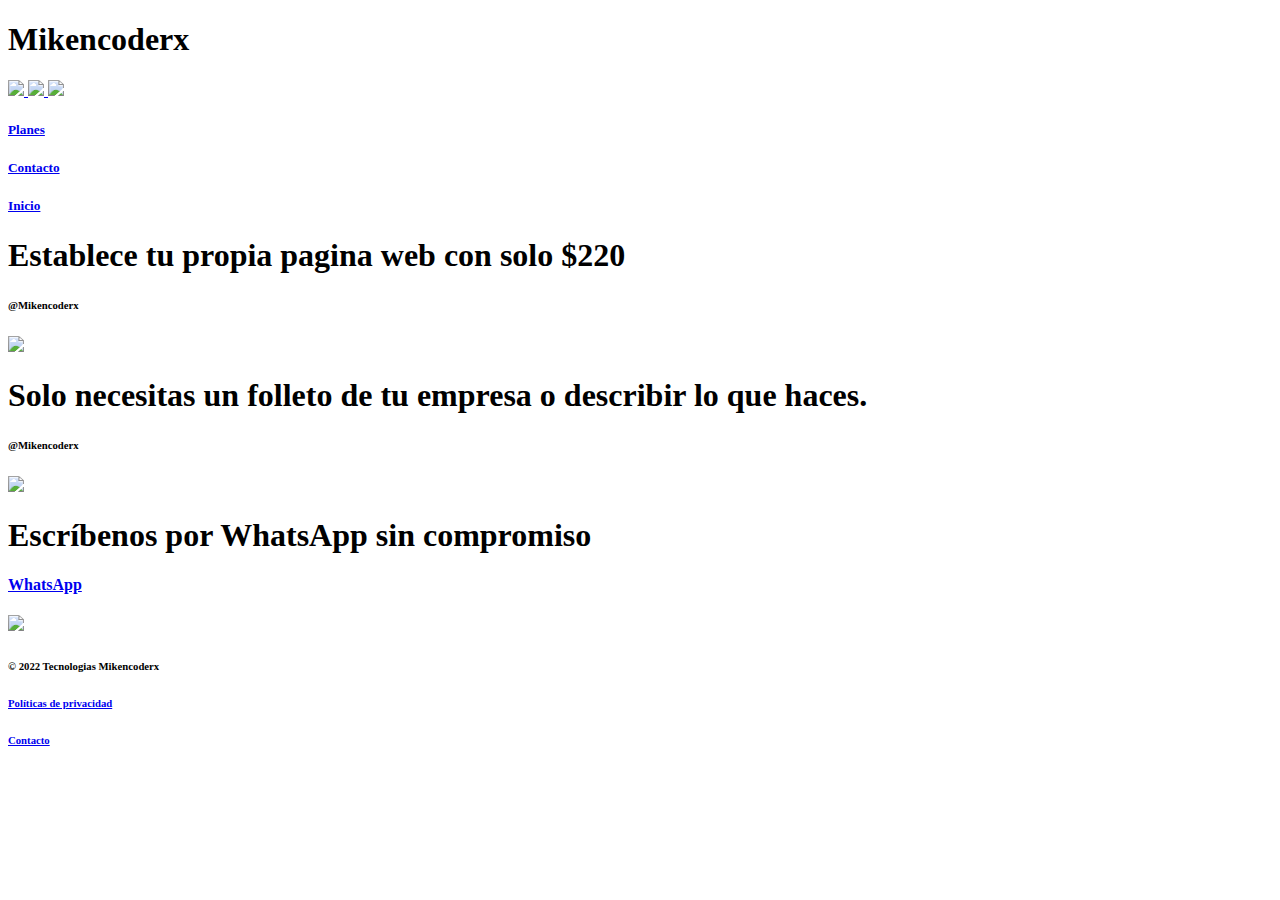
==== index.html @ 6a78ab79 "Add files via upload" ====
<!DOCTYPE html>
<html lang="en">
<head>
    <meta charset="UTF-8">
    <meta http-equiv="X-UA-Compatible" content="IE=edge">
    <meta name="viewport" content="width=device-width, initial-scale=1.0">
    <title>Mikencoderx</title>
    <link rel="shortcut icon" href="./img/Logo.png">
    <meta name="description" content="Establece tu propia pagina web con solo $220
    @Mikencoderx. | Desarrollo web | Cancún | Paginas web | Crear | Tecnologia | Diseño web |">
    <link rel="stylesheet" href="./css/main.css">
    <link rel="stylesheet" href="https://inisio.github.io/recursos/css/bootstrap.min.css">
</head>
<body>
    <div class="container-fluid fixed-top position-fixed bg-light">
        <div class="row justify-content-evenly align-items-center
        border-bottom border-secondary border-opacity-50 border-2 me-2 ms-2 pb-2">
            <div class="col-auto">
                <h1>
                    Mikencoderx
                </h1>
            </div>

            <div class="col-auto order-sm-2">
                <a class="text-decoration-none" href="https://www.facebook.com/Mikencoderx-107349028806811">
                    <img src="./img/facebook.svg" class="imagen">
                </a>
                <a class="text-decoration-none" href="https://www.instagram.com/mikencoderx/">
                    <img src="./img/instagram.svg" class="imagen">
                </a>
                <a class="text-decoration-none" href="https://api.whatsapp.com/send?phone=9984173575">
                    <img src="./img/whatsapp.svg" class="imagen">    
                </a>
            </div>

            <div class="col-auto text-center">
                <a href="./planes.html" class="text-decoration-none link-secondary">
                    <h5 class="d-inline p-2">Planes</h5>
                </a>
                <a href="#dos" class="text-decoration-none link-secondary">
                    <h5 class="d-inline p-2">Contacto</h5>
                </a>
                <a href="#" class="text-decoration-none link-dark">
                    <h5 class="d-inline p-2">Inicio</h5>
                </a>
            </div>
            
        </div>

    </div>
    <div class="container">
        <div class="row height align-content-center text-center">
            <div class="col-12 text-dark">
                <h1>Establece tu propia pagina web con solo $220</h1>
                <h6>@Mikencoderx</h6>
                <a href="#uno">
                    <img src="./img/abajo.svg" class="abajo">
                </a>
            </div>
        </div>
        <div class="row" id="uno"></div>
        <div class="row height align-content-center text-center">
            <div class="col-12 text-dark">
                <h1>Solo necesitas un folleto de tu empresa o describir lo que haces.
                </h1>
                <h6>@Mikencoderx</h6>
                <a href="#dos">
                <img src="./img/abajo.svg" class="abajo">
                </a>
            </div>
        </div>
        <div class="row" id="dos"></div>
        <div class="row height align-content-center text-center">
            <div class="col-12 text-dark">
                <h1>Escríbenos por WhatsApp sin compromiso</h1>
                <a href="https://api.whatsapp.com/send?phone=9984173575" 
                class="btn btn-outline-success pe-5 ps-5 animate mt-3">
                <h4>WhatsApp</h4>
                </a>
            </div>
        </div>
    </div>
    <footer class="container-fluid py-3 border-top position-fixed bottom-0 bg-light">
        <div class="row align-items-center justify-content-evenly">
            <div class="col-auto">
                <a href="#" class="text-decoration-none">
                  <img src="./img/boseto.svg" class="logo">
                </a>
                <h6 class="text-muted d-inline">© 2022 Tecnologias Mikencoderx</h6></a>
              </div>
          
              <div class="col-auto">
                <a href="https://policies.google.com/privacy?hl=es" class="text-decoration-none">
                    <h6 class="d-inline p-1">Políticas de privacidad</h6></a>
                <a href="#" class="text-decoration-none">
                    <a href="https://inisio.github.io/Mikencoderx/" class="text-decoration-none">
                        <h6 class="d-inline p-1">Contacto</h6></a>
                    </a>
              </div>
        </div>
    </footer>
    <script src="https://inisio.github.io/recursos/js/bootstrap.min.js"></script>
</body>
</html>
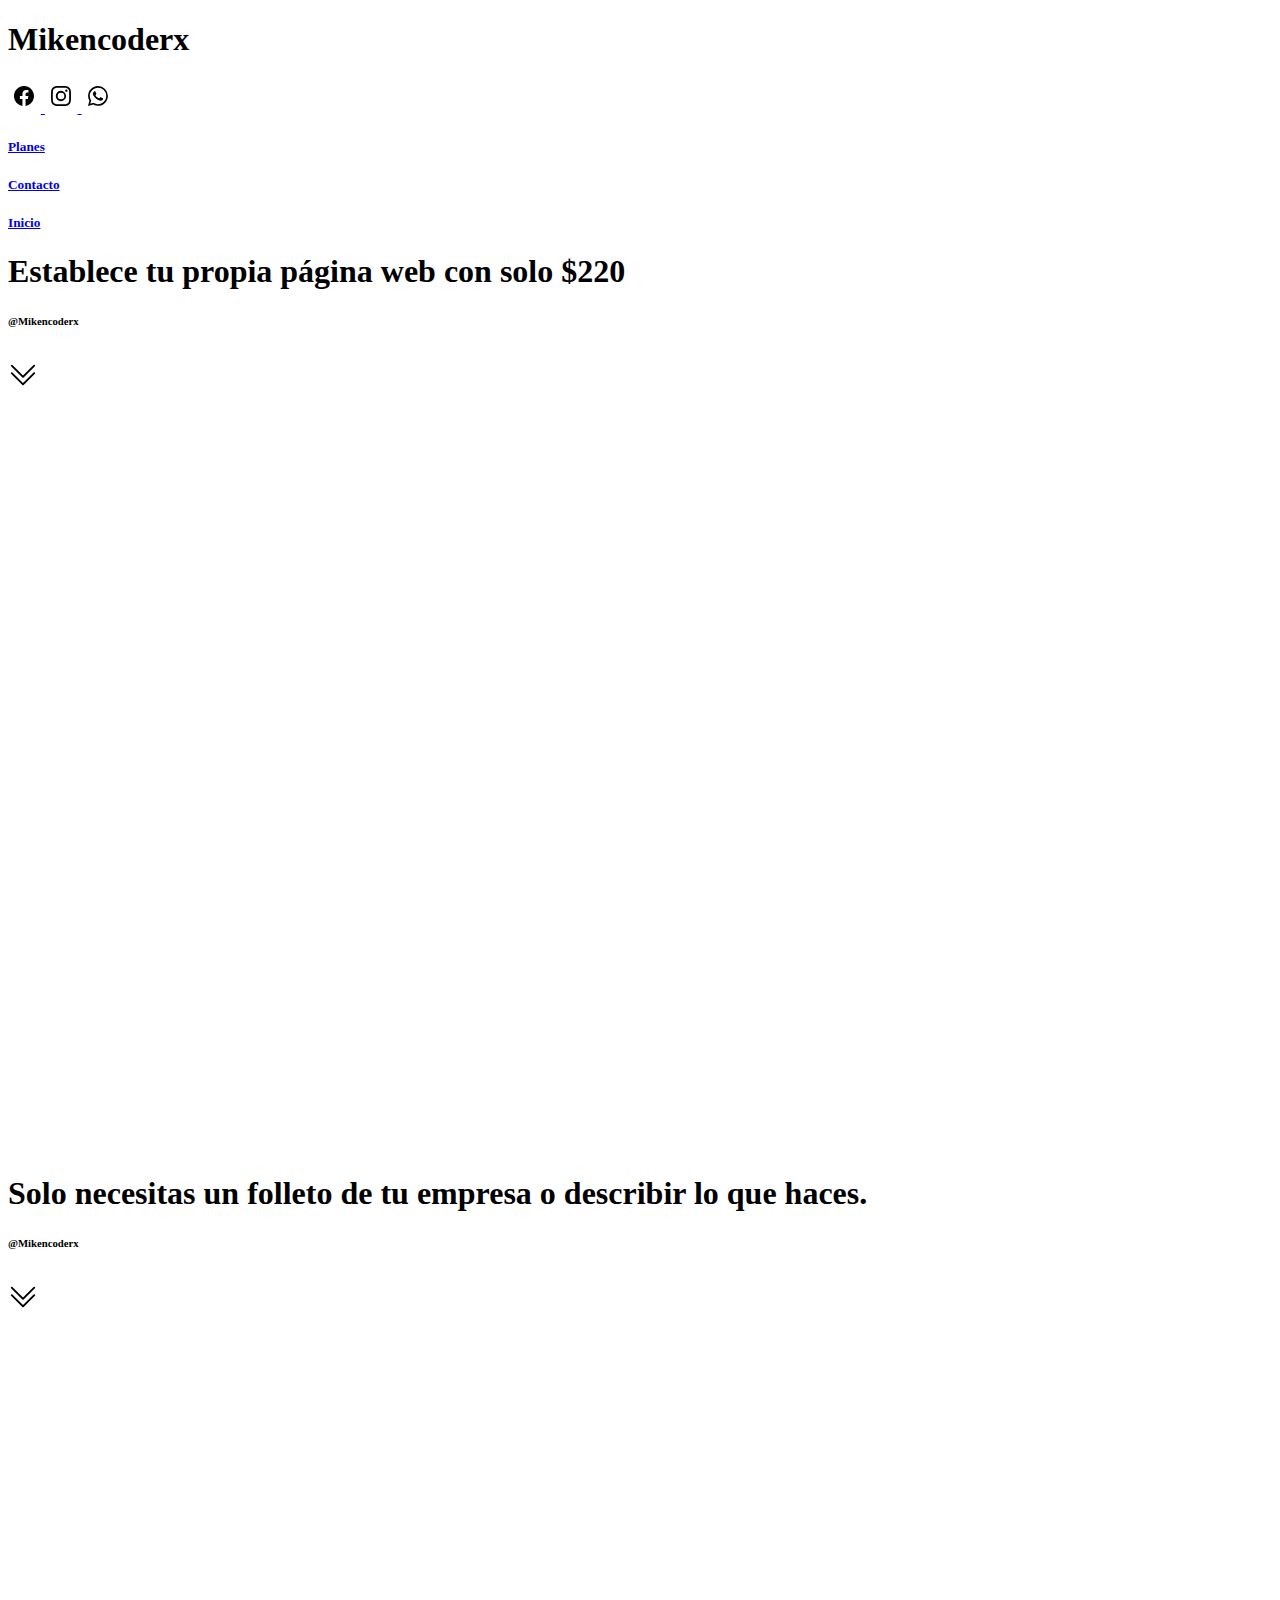
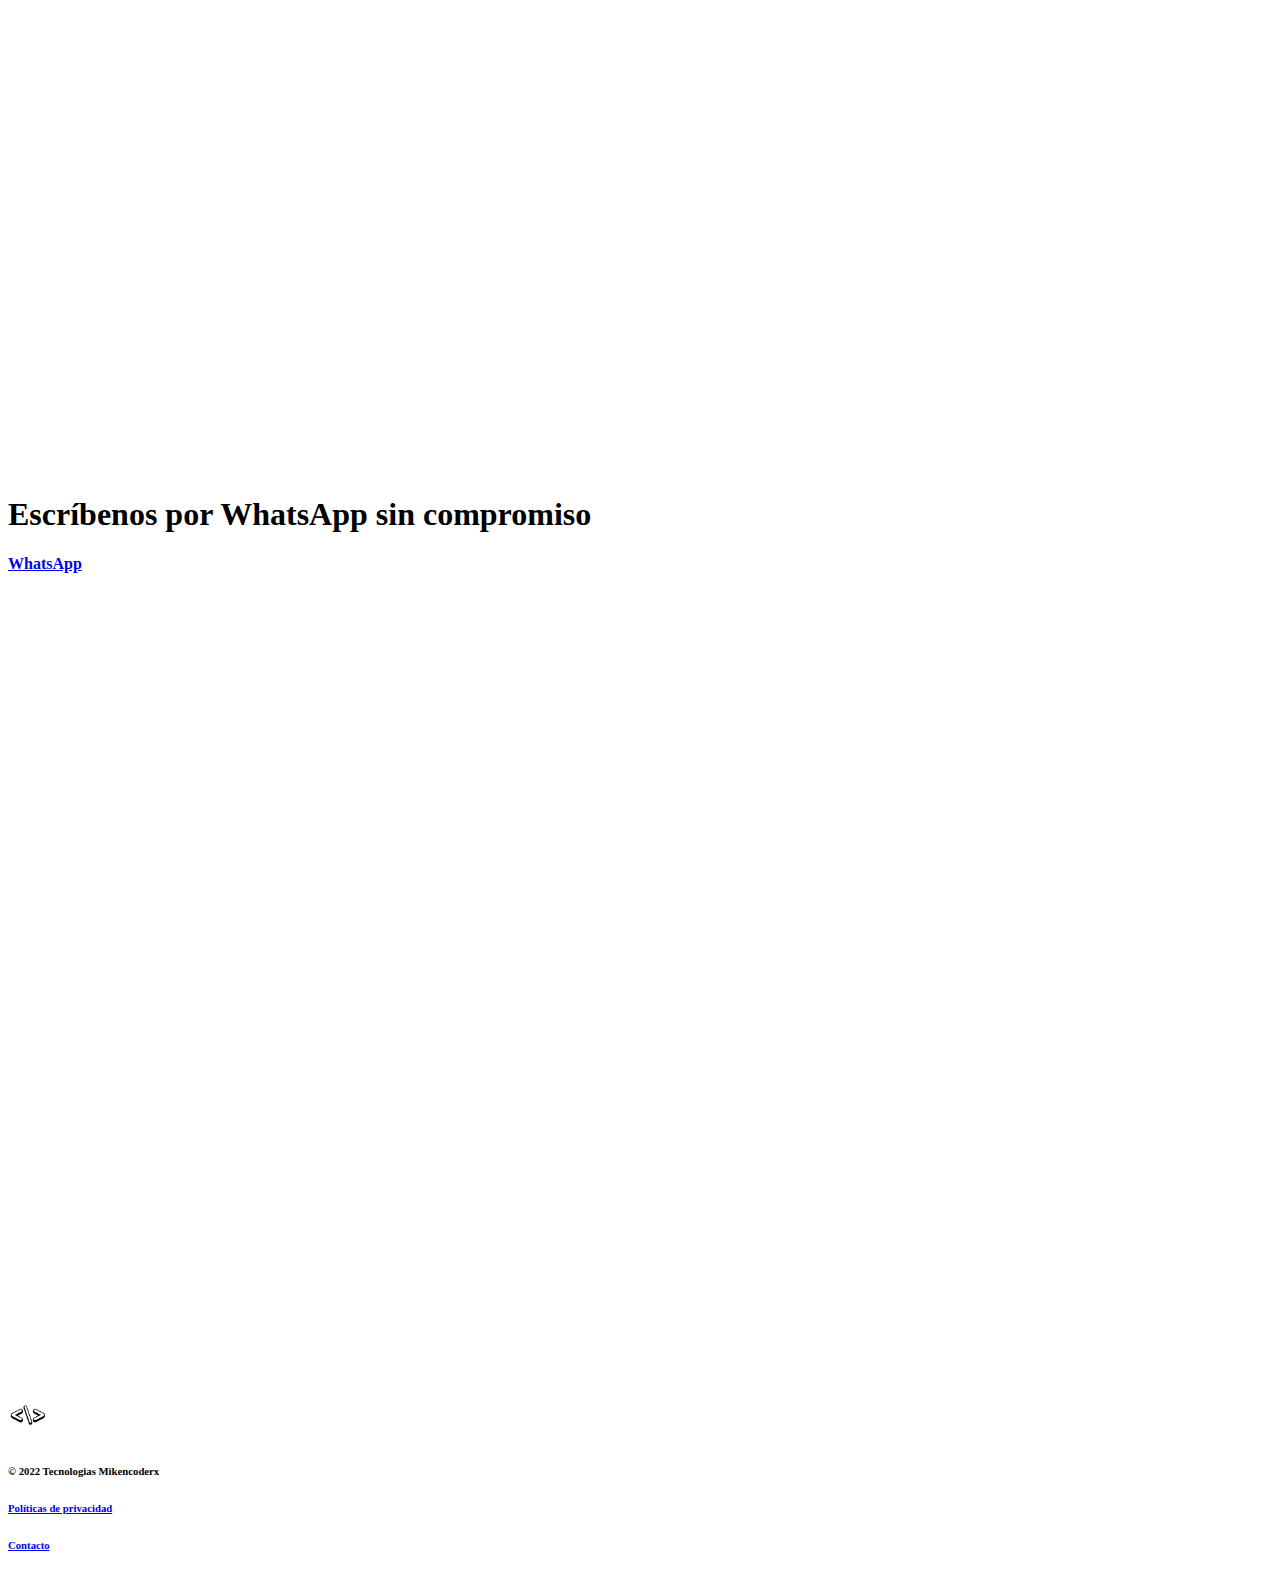
==== commit e4c9193a: "Update index.html" ====
--- a/index.html
+++ b/index.html
@@ -51,7 +51,7 @@
     <div class="container">
         <div class="row height align-content-center text-center">
             <div class="col-12 text-dark">
-                <h1>Establece tu propia pagina web con solo $220</h1>
+                <h1>Establece tu propia página web con solo $220</h1>
                 <h6>@Mikencoderx</h6>
                 <a href="#uno">
                     <img src="./img/abajo.svg" class="abajo">
@@ -101,4 +101,4 @@
     </footer>
     <script src="https://inisio.github.io/recursos/js/bootstrap.min.js"></script>
 </body>
-</html>+</html>
--- a/css/main.css
+++ b/css/main.css
@@ -0,0 +1,34 @@
+.altura{
+    height: 69vh;
+}
+.logo{
+    width: 40px;
+    height: auto;
+}
+.animate{
+    transition: 1s;
+}
+
+.imagen{
+    width: auto;
+    height: 20px;
+    margin: 0.4rem;
+}
+.height{
+    height: 100vh;
+}
+.abajo{
+    height: 30px;
+    margin-top: 0.5rem;
+    animation: direccion 1s infinite alternate;
+}
+@keyframes direccion{
+    0%{
+        margin-top: 0.5rem;
+        margin-bottom: 0rem;
+    }
+    100%{
+        margin-top: 0rem;
+        margin-bottom: 0.5rem;
+    }
+}